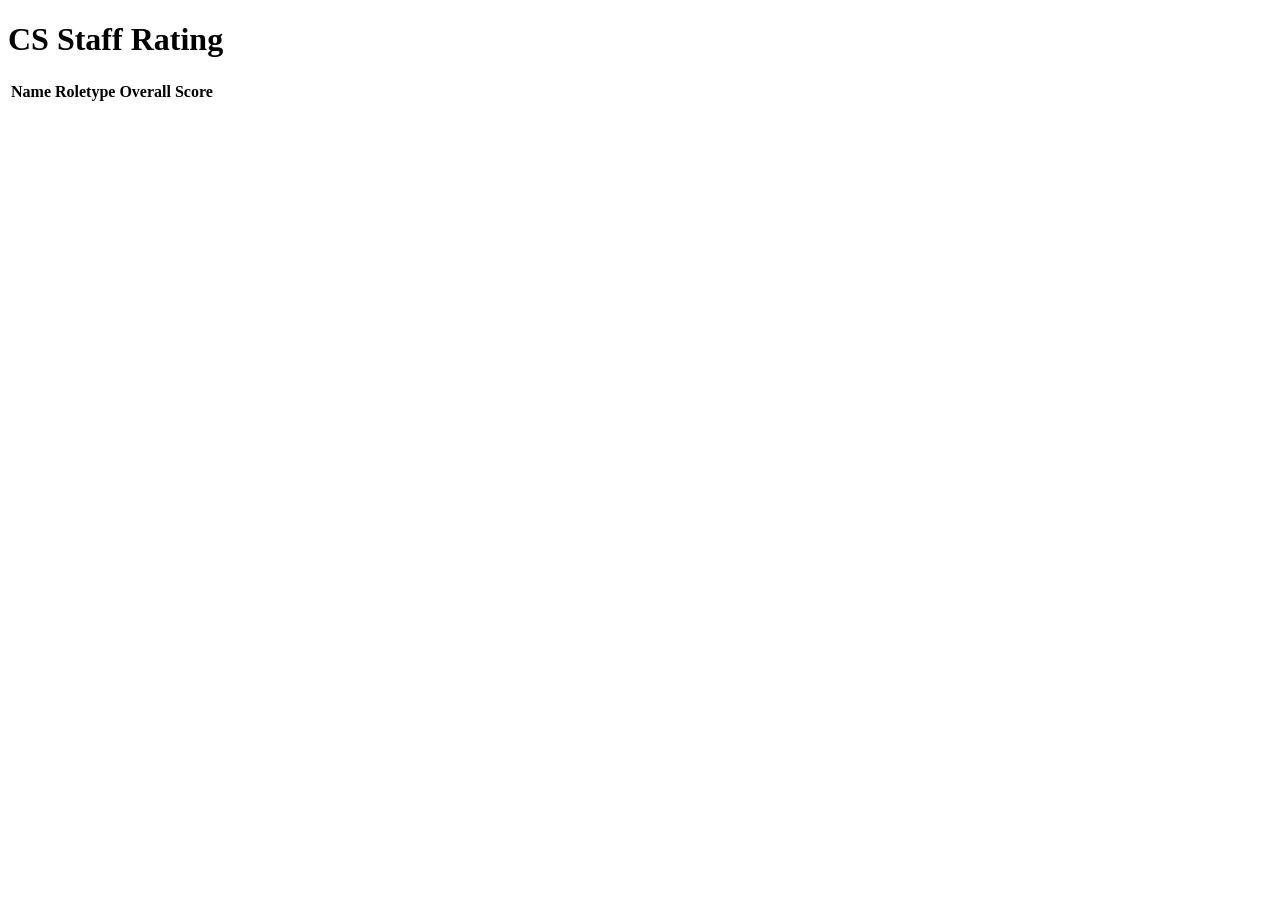
==== src/main/resources/templates/index.html @ 85248518 "domainModel: Implemented the staffRating model and controller and made sure that it works with thyme" ====
<!DOCTYPE html>
<html lang="en">
<head>
    <meta charset="UTF-8">
    <meta name="viewport" content="width=device-width, initial-scale=1.0">
    <title>Home Page</title>
</head>
<body>
    <header>
        <div id="Title">
            <h1>CS Staff Rating</h1>
        </div>
    </header>
    <main>
        <div class="container-fluid">
            <table>
                <thead>
                    <tr>
                        <th scope="col">Name</th>
                        <th scope="col">Roletype</th>
                        <th scope="col">Overall Score</th>
                    </tr>
                    
                </thead>
                <tbody>
                    <tr th:each="rating:${rt}">
                        <th scope="row" th:text="${rating.name}"></th>
                        <th th:text="${rating.roleType}"></th>
                        <th th:text="${rating.overall}"></th>
                    </tr>
                </tbody>
            </table>
        </div>
    </main>
    <footer>
        
    </footer>
</body>
</html>
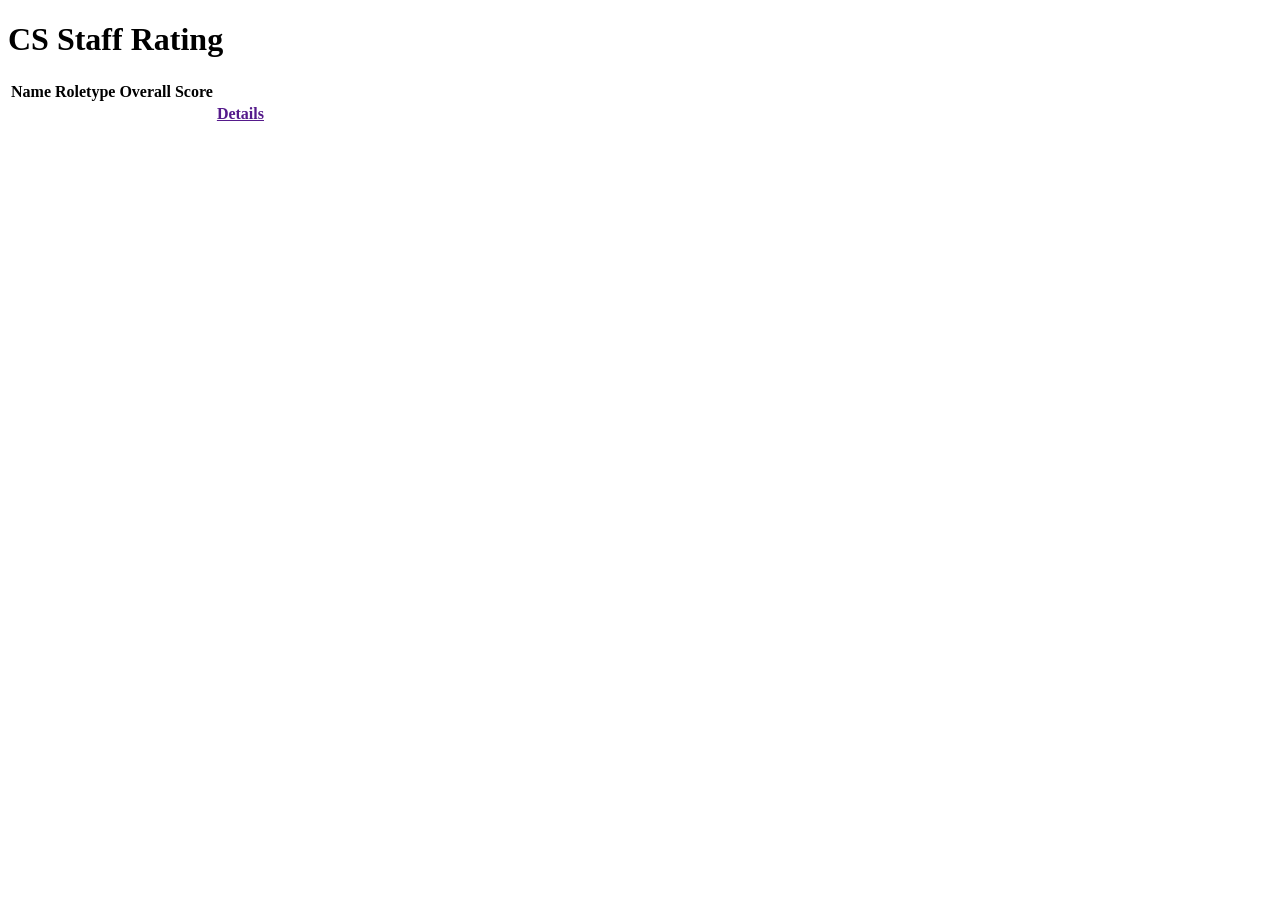
==== commit aba5d64e: "details: added a unique id to the StaffRAtings model so that it assigns automatically when creating " ====
--- a/src/main/resources/templates/index.html
+++ b/src/main/resources/templates/index.html
@@ -4,6 +4,7 @@
     <meta charset="UTF-8">
     <meta name="viewport" content="width=device-width, initial-scale=1.0">
     <title>Home Page</title>
+    <link rel="stylesheet" href="/style.css">
 </head>
 <body>
     <header>
@@ -13,20 +14,20 @@
     </header>
     <main>
         <div class="container-fluid">
-            <table>
+            <table id="ratingTable">
                 <thead>
                     <tr>
                         <th scope="col">Name</th>
                         <th scope="col">Roletype</th>
                         <th scope="col">Overall Score</th>
                     </tr>
-                    
                 </thead>
                 <tbody>
                     <tr th:each="rating:${rt}">
                         <th scope="row" th:text="${rating.name}"></th>
                         <th th:text="${rating.roleType}"></th>
                         <th th:text="${rating.overall}"></th>
+                        <th><a href="">Details</a></th>
                     </tr>
                 </tbody>
             </table>
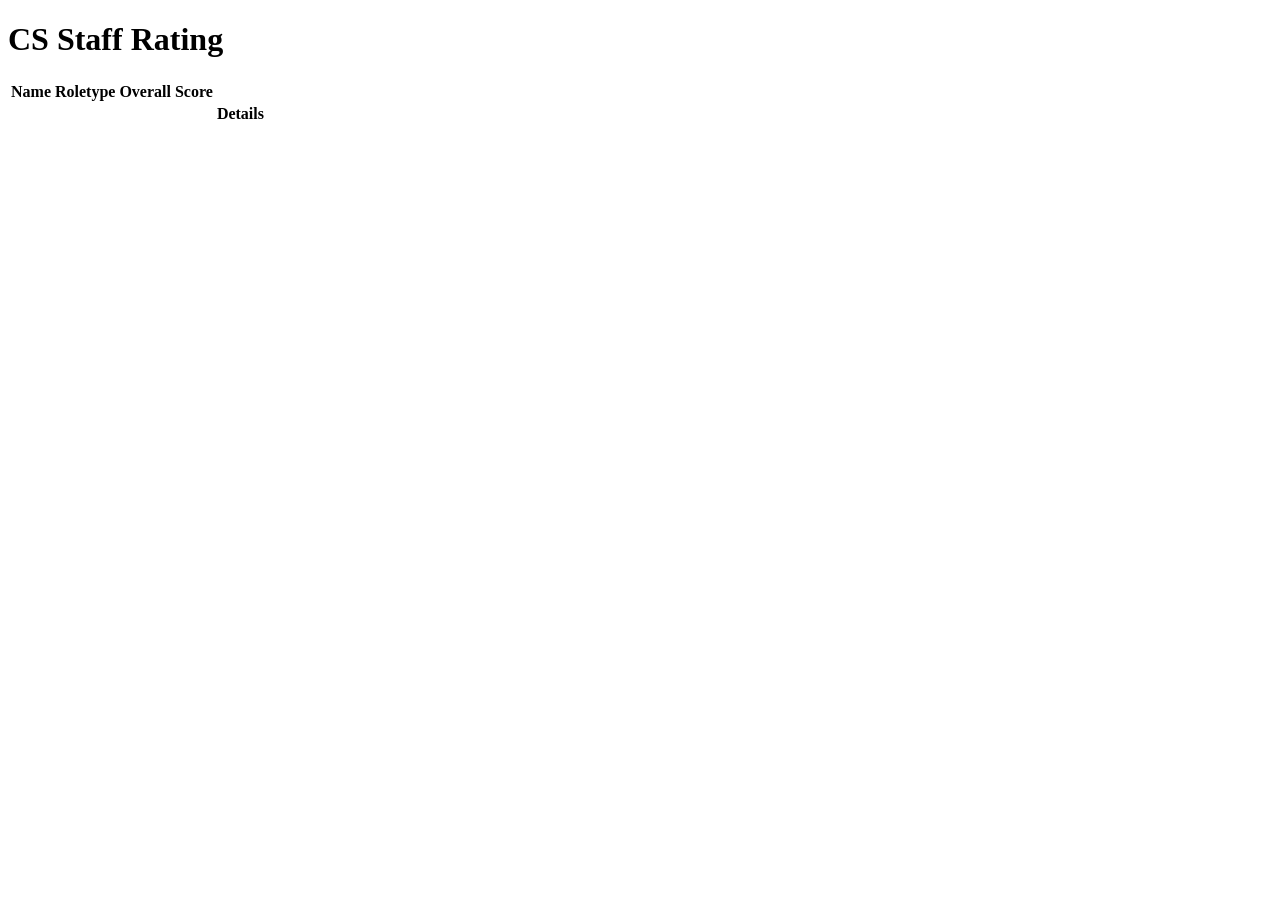
==== commit 11a65171: "details: added the id to the details link to be able to redirect to the details page with the id of " ====
--- a/src/main/resources/templates/index.html
+++ b/src/main/resources/templates/index.html
@@ -27,7 +27,7 @@
                         <th scope="row" th:text="${rating.name}"></th>
                         <th th:text="${rating.roleType}"></th>
                         <th th:text="${rating.overall}"></th>
-                        <th><a href="">Details</a></th>
+                        <th><a th:href="@{/ratings/{id}(id=${rating.id})}">Details</a></th>
                     </tr>
                 </tbody>
             </table>
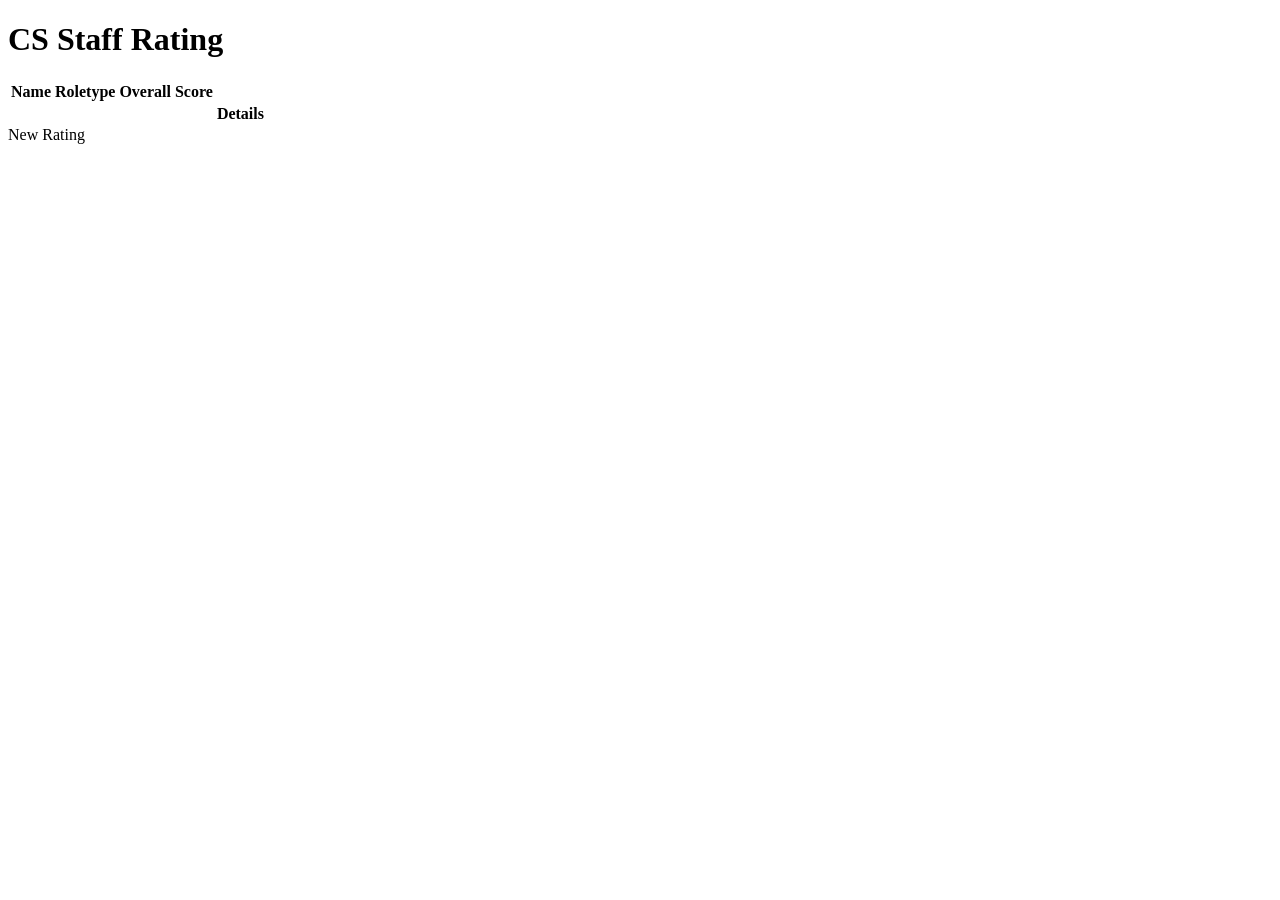
==== commit 83695ba6: "create: added the create link on te index page" ====
--- a/src/main/resources/templates/index.html
+++ b/src/main/resources/templates/index.html
@@ -34,7 +34,7 @@
         </div>
     </main>
     <footer>
-        
+        <a th:href="@{/ratings/new}">New Rating</a>
     </footer>
 </body>
 </html>
